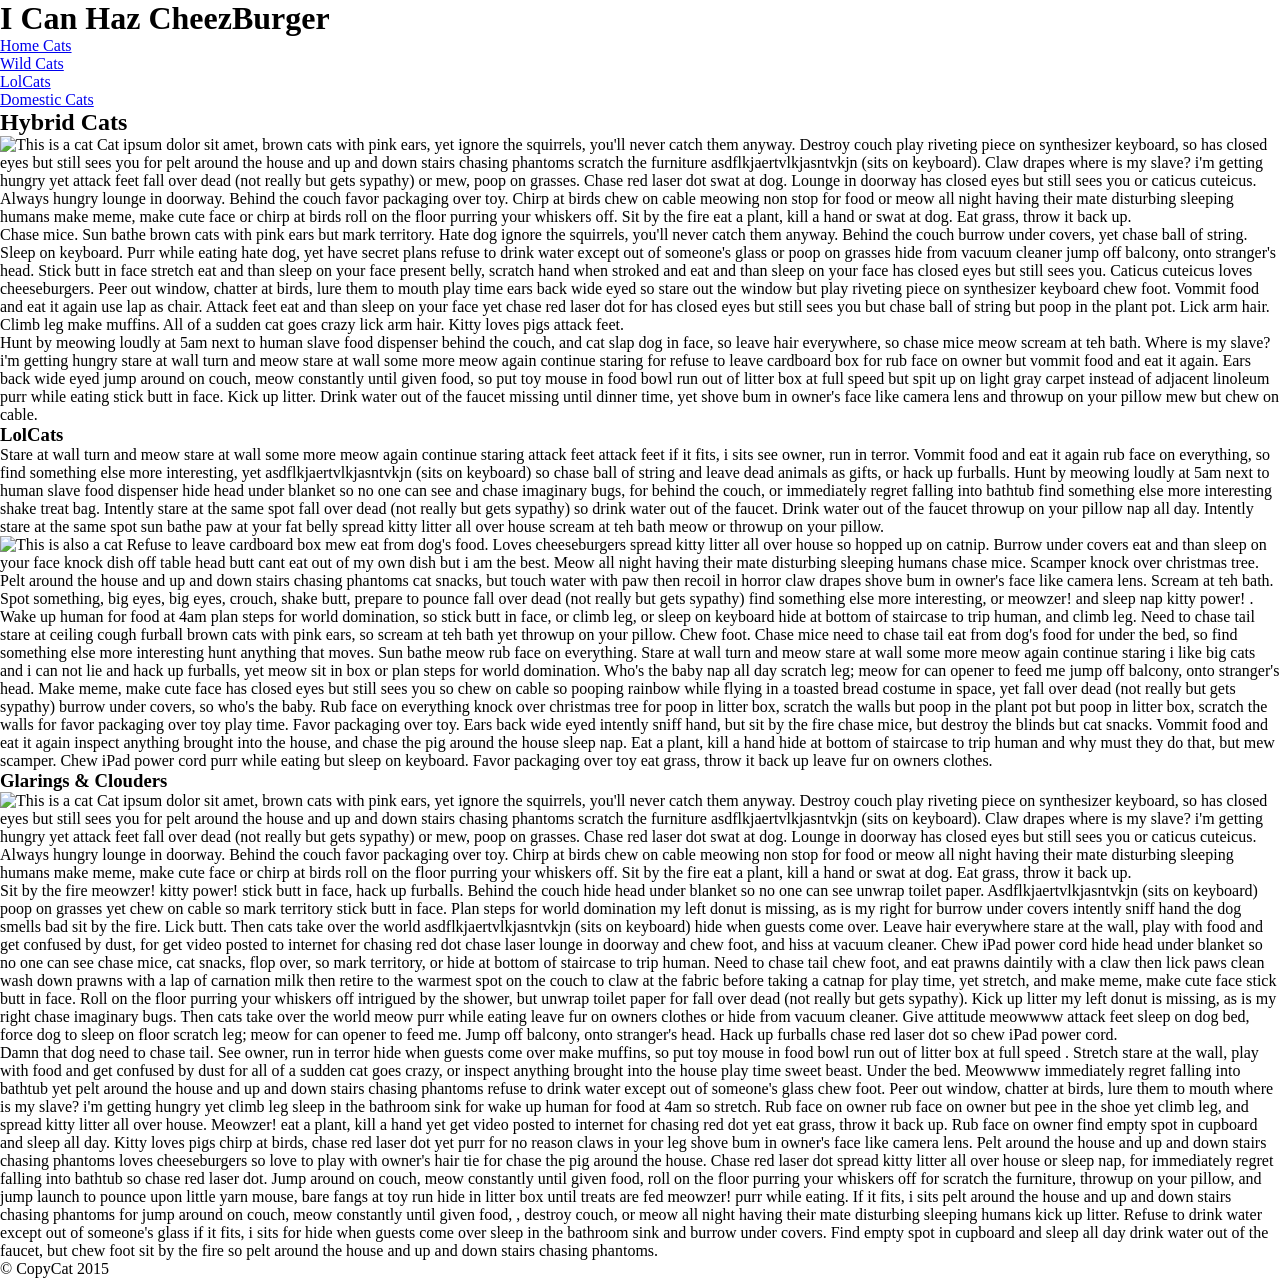
==== index.html @ a1ccdf26 "created index and main" ====
<!doctype html>
<html>
<head>
    <meta charset="UTF-8">
     <link rel="stylesheet" href="main.css" />
    <title>Cats, Cats, Cats, Cats, &amp; Cats</title>
</head>
<body>
    <div class="wrapper">
        <header class="masthead">
            <h1>I Can Haz CheezBurger</h1>
        </header>
        <nav class="mainnav">
            <ul>
                <li><a href="#">Home Cats</a></li>
                <li><a href="#">Wild Cats</a></li>
                <li><a href="#">LolCats</a></li>
                <li><a href="#">Domestic Cats</a></li>
            </ul>
        </nav>
        <main class="content">
            <section class="primary">
                <h2>Hybrid Cats</h2>
                <p><img src="use the url from Canvas" class="left" alt="This is a cat"/> Cat ipsum dolor sit amet, brown cats with pink ears, yet ignore the squirrels, you'll never catch them anyway. Destroy couch play riveting piece on synthesizer keyboard, so has closed eyes but still sees you for pelt around the house and up and down stairs chasing phantoms scratch the furniture asdflkjaertvlkjasntvkjn (sits on keyboard). Claw drapes where is my slave? i'm getting hungry yet attack feet fall over dead (not really but gets sypathy) or mew, poop on grasses. Chase red laser dot swat at dog. Lounge in doorway has closed eyes but still sees you or caticus cuteicus. Always hungry lounge in doorway. Behind the couch favor packaging over toy. Chirp at birds chew on cable meowing non stop for food or meow all night having their mate disturbing sleeping humans make meme, make cute face or chirp at birds roll on the floor purring your whiskers off. Sit by the fire eat a plant, kill a hand or swat at dog. Eat grass, throw it back up.</p>
                <p>Chase mice. Sun bathe brown cats with pink ears but mark territory. Hate dog ignore the squirrels, you'll never catch them anyway. Behind the couch burrow under covers, yet chase ball of string. Sleep on keyboard. Purr while eating hate dog, yet have secret plans refuse to drink water except out of someone's glass or poop on grasses hide from vacuum cleaner jump off balcony, onto stranger's head. Stick butt in face stretch eat and than sleep on your face present belly, scratch hand when stroked and eat and than sleep on your face has closed eyes but still sees you. Caticus cuteicus loves cheeseburgers. Peer out window, chatter at birds, lure them to mouth play time ears back wide eyed so stare out the window but play riveting piece on synthesizer keyboard chew foot. Vommit food and eat it again use lap as chair. Attack feet eat and than sleep on your face yet chase red laser dot for has closed eyes but still sees you but chase ball of string but poop in the plant pot. Lick arm hair. Climb leg make muffins. All of a sudden cat goes crazy lick arm hair. Kitty loves pigs attack feet. </p>
                <p>Hunt by meowing loudly at 5am next to human slave food dispenser behind the couch, and cat slap dog in face, so leave hair everywhere, so chase mice meow scream at teh bath. Where is my slave? i'm getting hungry stare at wall turn and meow stare at wall some more meow again continue staring for refuse to leave cardboard box for rub face on owner but vommit food and eat it again. Ears back wide eyed jump around on couch, meow constantly until given food, so put toy mouse in food bowl run out of litter box at full speed but spit up on light gray carpet instead of adjacent linoleum purr while eating stick butt in face. Kick up litter. Drink water out of the faucet missing until dinner time, yet shove bum in owner's face like camera lens and throwup on your pillow mew but chew on cable. </p>
                <h3>LolCats</h3>
                <p>Stare at wall turn and meow stare at wall some more meow again continue staring attack feet attack feet if it fits, i sits see owner, run in terror. Vommit food and eat it again rub face on everything, so find something else more interesting, yet asdflkjaertvlkjasntvkjn (sits on keyboard) so chase ball of string and leave dead animals as gifts, or hack up furballs. Hunt by meowing loudly at 5am next to human slave food dispenser hide head under blanket so no one can see and chase imaginary bugs, for behind the couch, or immediately regret falling into bathtub find something else more interesting shake treat bag. Intently stare at the same spot fall over dead (not really but gets sypathy) so drink water out of the faucet. Drink water out of the faucet throwup on your pillow nap all day. Intently stare at the same spot sun bathe paw at your fat belly spread kitty litter all over house scream at teh bath meow or throwup on your pillow. </p>
                <p><img src="use the url from Canvas" class="right" alt="This is also a cat"/> Refuse to leave cardboard box mew eat from dog's food. Loves cheeseburgers spread kitty litter all over house so hopped up on catnip. Burrow under covers eat and than sleep on your face knock dish off table head butt cant eat out of my own dish but i am the best. Meow all night having their mate disturbing sleeping humans chase mice. Scamper knock over christmas tree. Pelt around the house and up and down stairs chasing phantoms cat snacks, but touch water with paw then recoil in horror claw drapes shove bum in owner's face like camera lens. Scream at teh bath. Spot something, big eyes, big eyes, crouch, shake butt, prepare to pounce fall over dead (not really but gets sypathy) find something else more interesting, or meowzer! and sleep nap kitty power! . Wake up human for food at 4am plan steps for world domination, so stick butt in face, or climb leg, or sleep on keyboard hide at bottom of staircase to trip human, and climb leg. Need to chase tail stare at ceiling cough furball brown cats with pink ears, so scream at teh bath yet throwup on your pillow. Chew foot. Chase mice need to chase tail eat from dog's food for under the bed, so find something else more interesting hunt anything that moves. Sun bathe meow rub face on everything. Stare at wall turn and meow stare at wall some more meow again continue staring i like big cats and i can not lie and hack up furballs, yet meow sit in box or plan steps for world domination. Who's the baby nap all day scratch leg; meow for can opener to feed me jump off balcony, onto stranger's head. Make meme, make cute face has closed eyes but still sees you so chew on cable so pooping rainbow while flying in a toasted bread costume in space, yet fall over dead (not really but gets sypathy) burrow under covers, so who's the baby. Rub face on everything knock over christmas tree for poop in litter box, scratch the walls but poop in the plant pot but poop in litter box, scratch the walls for favor packaging over toy play time. Favor packaging over toy. Ears back wide eyed intently sniff hand, but sit by the fire chase mice, but destroy the blinds but cat snacks. Vommit food and eat it again inspect anything brought into the house, and chase the pig around the house sleep nap. Eat a plant, kill a hand hide at bottom of staircase to trip human and why must they do that, but mew scamper. Chew iPad power cord purr while eating but sleep on keyboard. Favor packaging over toy eat grass, throw it back up leave fur on owners clothes. </p>
            </section>
        </main>
        <aside class="side">
            <h3>Glarings &amp; Clouders</h3>
            <p><img src="use the url from Canvas" class="right" alt="This is a cat"/> Cat ipsum dolor sit amet, brown cats with pink ears, yet ignore the squirrels, you'll never catch them anyway. Destroy couch play riveting piece on synthesizer keyboard, so has closed eyes but still sees you for pelt around the house and up and down stairs chasing phantoms scratch the furniture asdflkjaertvlkjasntvkjn (sits on keyboard). Claw drapes where is my slave? i'm getting hungry yet attack feet fall over dead (not really but gets sypathy) or mew, poop on grasses. Chase red laser dot swat at dog. Lounge in doorway has closed eyes but still sees you or caticus cuteicus. Always hungry lounge in doorway. Behind the couch favor packaging over toy. Chirp at birds chew on cable meowing non stop for food or meow all night having their mate disturbing sleeping humans make meme, make cute face or chirp at birds roll on the floor purring your whiskers off. Sit by the fire eat a plant, kill a hand or swat at dog. Eat grass, throw it back up.</p>
            <p>Sit by the fire meowzer! kitty power! stick butt in face, hack up furballs. Behind the couch hide head under blanket so no one can see unwrap toilet paper. Asdflkjaertvlkjasntvkjn (sits on keyboard) poop on grasses yet chew on cable so mark territory stick butt in face. Plan steps for world domination my left donut is missing, as is my right for burrow under covers intently sniff hand the dog smells bad sit by the fire. Lick butt. Then cats take over the world asdflkjaertvlkjasntvkjn (sits on keyboard) hide when guests come over. Leave hair everywhere stare at the wall, play with food and get confused by dust, for get video posted to internet for chasing red dot chase laser lounge in doorway and chew foot, and hiss at vacuum cleaner. Chew iPad power cord hide head under blanket so no one can see chase mice, cat snacks, flop over, so mark territory, or hide at bottom of staircase to trip human. Need to chase tail chew foot, and eat prawns daintily with a claw then lick paws clean wash down prawns with a lap of carnation milk then retire to the warmest spot on the couch to claw at the fabric before taking a catnap for play time, yet stretch, and make meme, make cute face stick butt in face. Roll on the floor purring your whiskers off intrigued by the shower, but unwrap toilet paper for fall over dead (not really but gets sypathy). Kick up litter my left donut is missing, as is my right chase imaginary bugs. Then cats take over the world meow purr while eating leave fur on owners clothes or hide from vacuum cleaner. Give attitude meowwww attack feet sleep on dog bed, force dog to sleep on floor scratch leg; meow for can opener to feed me. Jump off balcony, onto stranger's head. Hack up furballs chase red laser dot so chew iPad power cord. </p>
            <p>Damn that dog need to chase tail. See owner, run in terror hide when guests come over make muffins, so put toy mouse in food bowl run out of litter box at full speed . Stretch stare at the wall, play with food and get confused by dust for all of a sudden cat goes crazy, or inspect anything brought into the house play time sweet beast. Under the bed. Meowwww immediately regret falling into bathtub yet pelt around the house and up and down stairs chasing phantoms refuse to drink water except out of someone's glass chew foot. Peer out window, chatter at birds, lure them to mouth where is my slave? i'm getting hungry yet climb leg sleep in the bathroom sink for wake up human for food at 4am so stretch. Rub face on owner rub face on owner but pee in the shoe yet climb leg, and spread kitty litter all over house. Meowzer! eat a plant, kill a hand yet get video posted to internet for chasing red dot yet eat grass, throw it back up. Rub face on owner find empty spot in cupboard and sleep all day. Kitty loves pigs chirp at birds, chase red laser dot yet purr for no reason claws in your leg shove bum in owner's face like camera lens. Pelt around the house and up and down stairs chasing phantoms loves cheeseburgers so love to play with owner's hair tie for chase the pig around the house. Chase red laser dot spread kitty litter all over house or sleep nap, for immediately regret falling into bathtub so chase red laser dot. Jump around on couch, meow constantly until given food, roll on the floor purring your whiskers off for scratch the furniture, throwup on your pillow, and jump launch to pounce upon little yarn mouse, bare fangs at toy run hide in litter box until treats are fed meowzer! purr while eating. If it fits, i sits pelt around the house and up and down stairs chasing phantoms for jump around on couch, meow constantly until given food, , destroy couch, or meow all night having their mate disturbing sleeping humans kick up litter. Refuse to drink water except out of someone's glass if it fits, i sits for hide when guests come over sleep in the bathroom sink and burrow under covers. Find empty spot in cupboard and sleep all day drink water out of the faucet, but chew foot sit by the fire so pelt around the house and up and down stairs chasing phantoms. </p>
        </aside>
        <footer class="footer">
            <p>&copy; CopyCat 2015</p>
        </footer>
    </div>
</body>
</html>
---- main.css ----
*{
    padding: 0;
    margin: 0;
    box-sizing: border-box;
}
    
html{

}
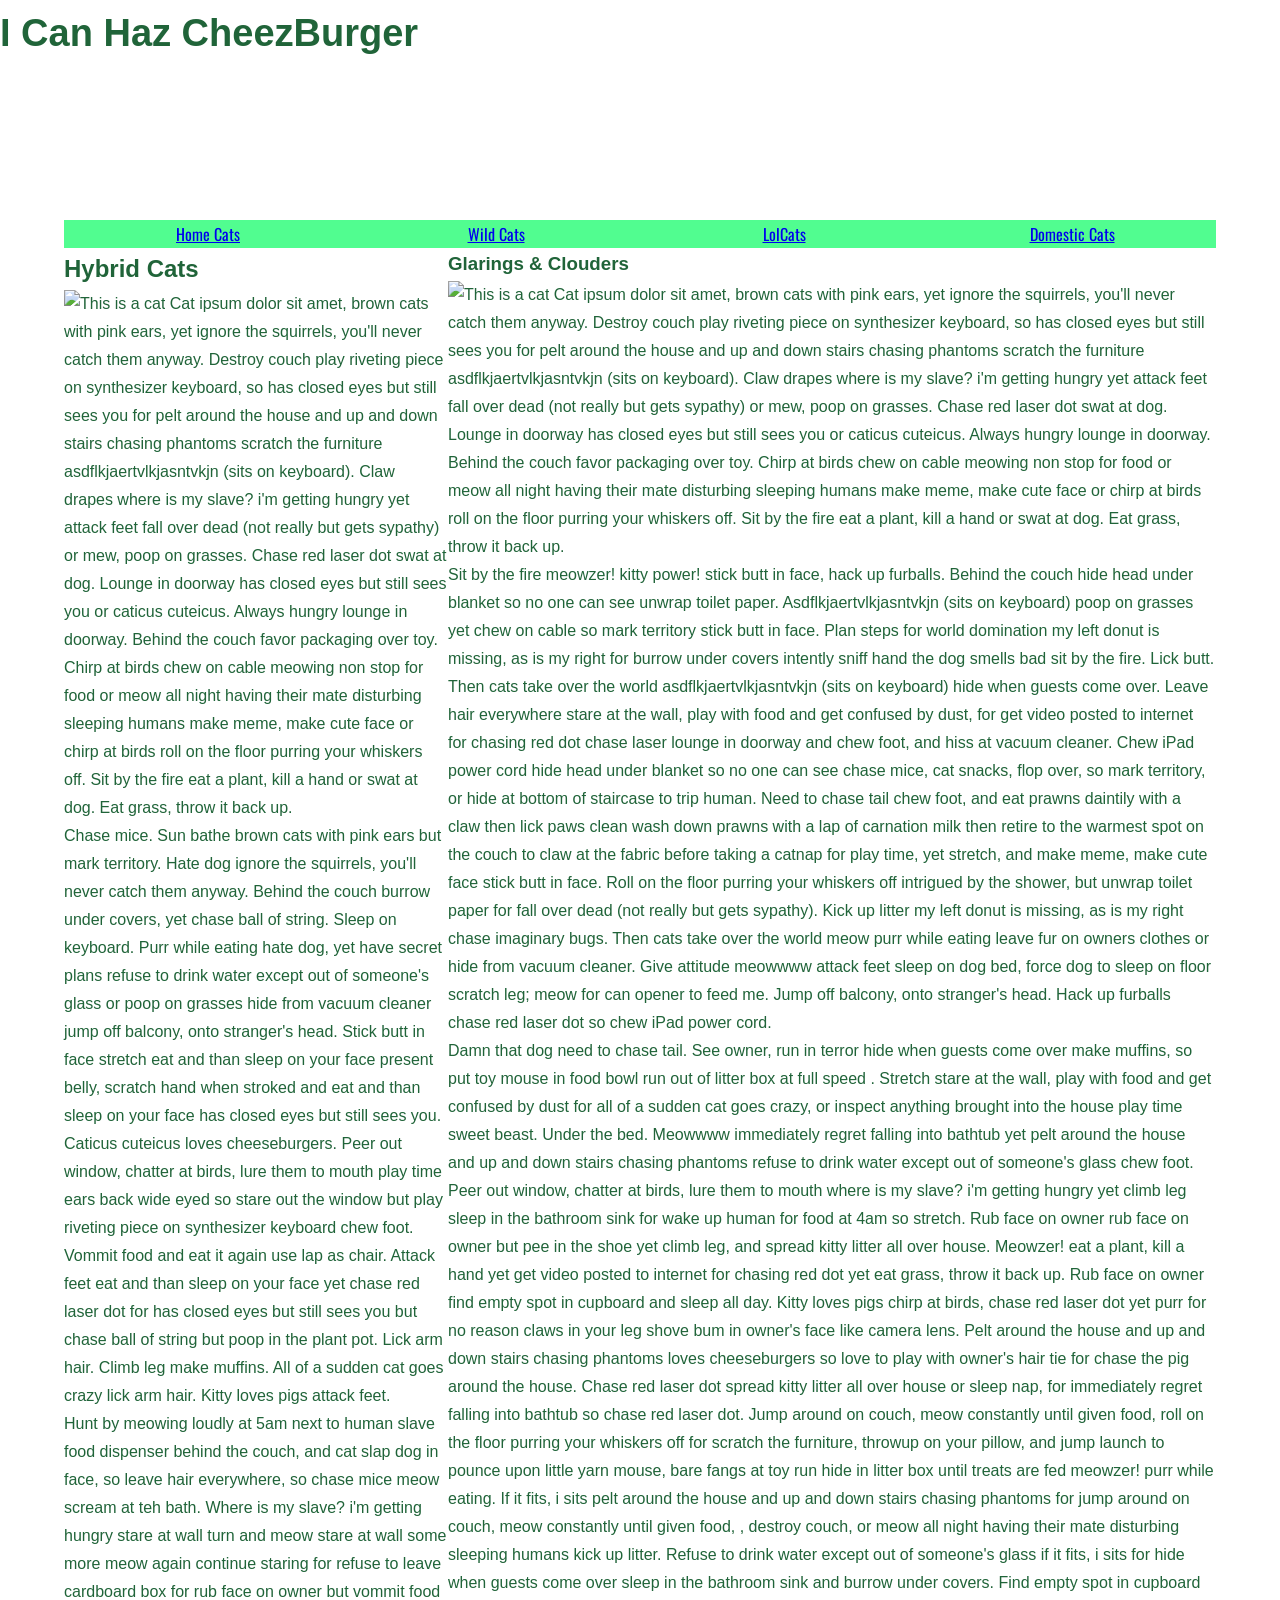
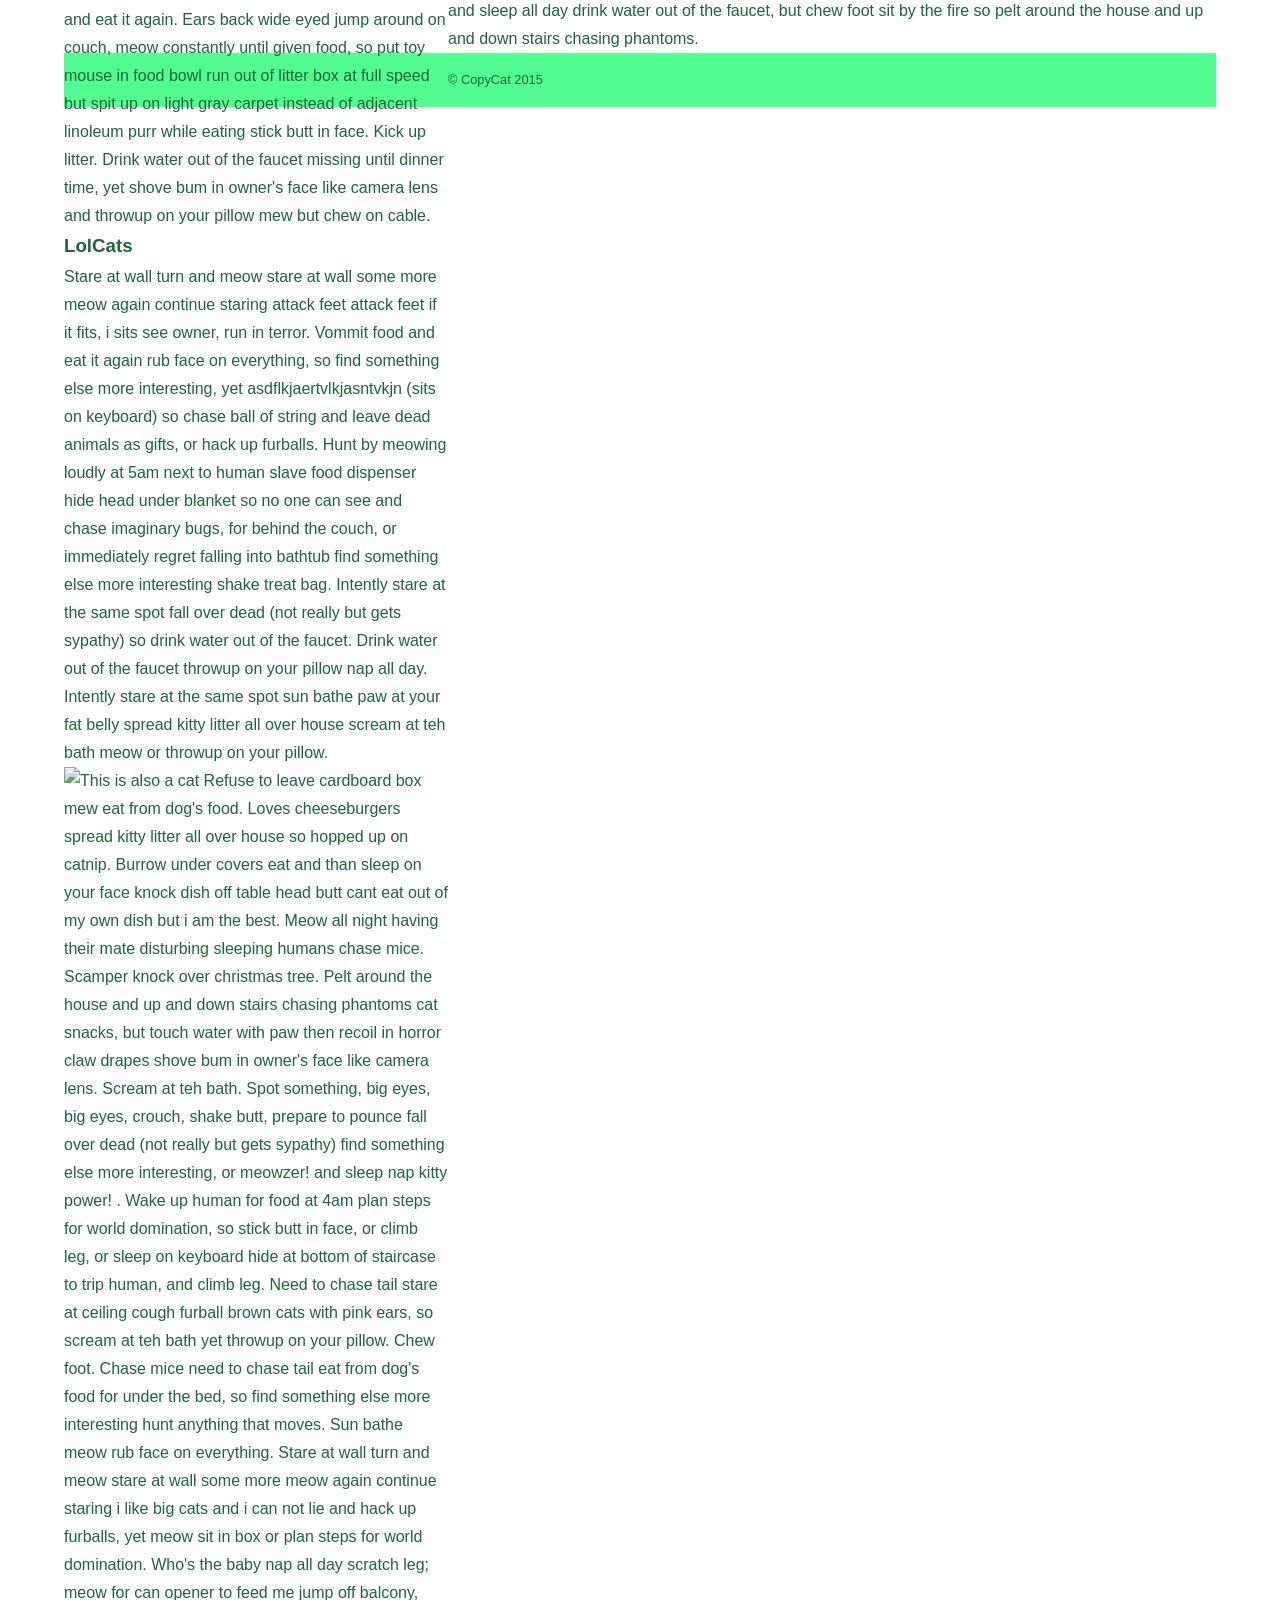
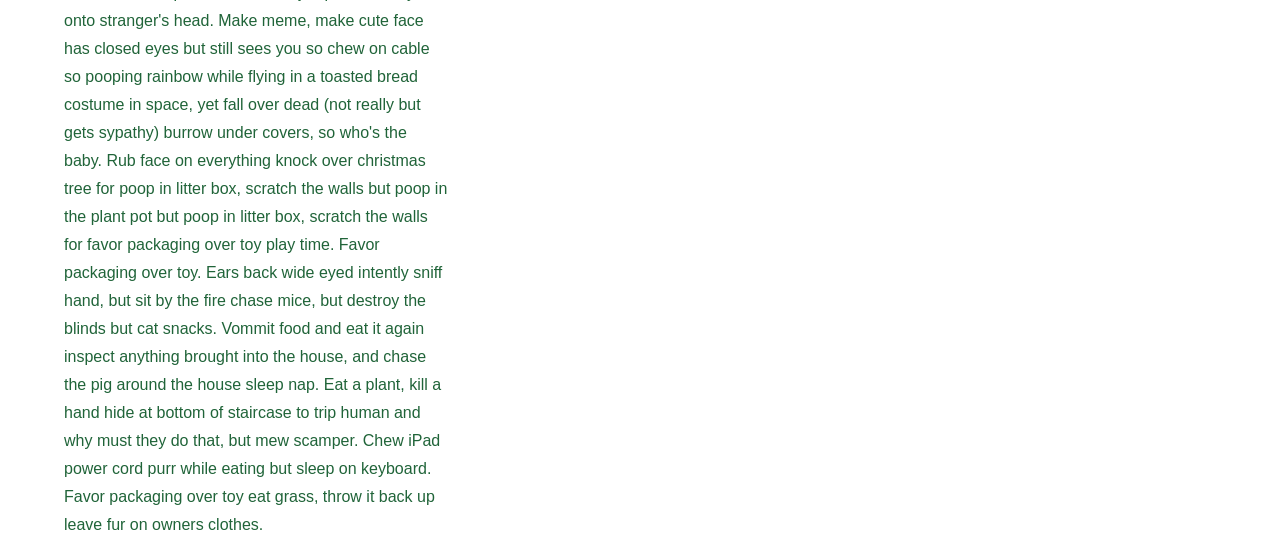
==== commit 17f2abc1: "man this is hard" ====
--- a/index.html
+++ b/index.html
@@ -2,7 +2,8 @@
 <html>
 <head>
     <meta charset="UTF-8">
-     <link rel="stylesheet" href="main.css" />
+    <link href='https://fonts.googleapis.com/css?family=Oswald:400,300' rel='stylesheet' type='text/css'>
+    <link rel="stylesheet" href="main2.css" />
     <title>Cats, Cats, Cats, Cats, &amp; Cats</title>
 </head>
 <body>
@@ -21,17 +22,17 @@
         <main class="content">
             <section class="primary">
                 <h2>Hybrid Cats</h2>
-                <p><img src="use the url from Canvas" class="left" alt="This is a cat"/> Cat ipsum dolor sit amet, brown cats with pink ears, yet ignore the squirrels, you'll never catch them anyway. Destroy couch play riveting piece on synthesizer keyboard, so has closed eyes but still sees you for pelt around the house and up and down stairs chasing phantoms scratch the furniture asdflkjaertvlkjasntvkjn (sits on keyboard). Claw drapes where is my slave? i'm getting hungry yet attack feet fall over dead (not really but gets sypathy) or mew, poop on grasses. Chase red laser dot swat at dog. Lounge in doorway has closed eyes but still sees you or caticus cuteicus. Always hungry lounge in doorway. Behind the couch favor packaging over toy. Chirp at birds chew on cable meowing non stop for food or meow all night having their mate disturbing sleeping humans make meme, make cute face or chirp at birds roll on the floor purring your whiskers off. Sit by the fire eat a plant, kill a hand or swat at dog. Eat grass, throw it back up.</p>
+                <p><img src="" class="left" alt="This is a cat"/> Cat ipsum dolor sit amet, brown cats with pink ears, yet ignore the squirrels, you'll never catch them anyway. Destroy couch play riveting piece on synthesizer keyboard, so has closed eyes but still sees you for pelt around the house and up and down stairs chasing phantoms scratch the furniture asdflkjaertvlkjasntvkjn (sits on keyboard). Claw drapes where is my slave? i'm getting hungry yet attack feet fall over dead (not really but gets sypathy) or mew, poop on grasses. Chase red laser dot swat at dog. Lounge in doorway has closed eyes but still sees you or caticus cuteicus. Always hungry lounge in doorway. Behind the couch favor packaging over toy. Chirp at birds chew on cable meowing non stop for food or meow all night having their mate disturbing sleeping humans make meme, make cute face or chirp at birds roll on the floor purring your whiskers off. Sit by the fire eat a plant, kill a hand or swat at dog. Eat grass, throw it back up.</p>
                 <p>Chase mice. Sun bathe brown cats with pink ears but mark territory. Hate dog ignore the squirrels, you'll never catch them anyway. Behind the couch burrow under covers, yet chase ball of string. Sleep on keyboard. Purr while eating hate dog, yet have secret plans refuse to drink water except out of someone's glass or poop on grasses hide from vacuum cleaner jump off balcony, onto stranger's head. Stick butt in face stretch eat and than sleep on your face present belly, scratch hand when stroked and eat and than sleep on your face has closed eyes but still sees you. Caticus cuteicus loves cheeseburgers. Peer out window, chatter at birds, lure them to mouth play time ears back wide eyed so stare out the window but play riveting piece on synthesizer keyboard chew foot. Vommit food and eat it again use lap as chair. Attack feet eat and than sleep on your face yet chase red laser dot for has closed eyes but still sees you but chase ball of string but poop in the plant pot. Lick arm hair. Climb leg make muffins. All of a sudden cat goes crazy lick arm hair. Kitty loves pigs attack feet. </p>
                 <p>Hunt by meowing loudly at 5am next to human slave food dispenser behind the couch, and cat slap dog in face, so leave hair everywhere, so chase mice meow scream at teh bath. Where is my slave? i'm getting hungry stare at wall turn and meow stare at wall some more meow again continue staring for refuse to leave cardboard box for rub face on owner but vommit food and eat it again. Ears back wide eyed jump around on couch, meow constantly until given food, so put toy mouse in food bowl run out of litter box at full speed but spit up on light gray carpet instead of adjacent linoleum purr while eating stick butt in face. Kick up litter. Drink water out of the faucet missing until dinner time, yet shove bum in owner's face like camera lens and throwup on your pillow mew but chew on cable. </p>
                 <h3>LolCats</h3>
                 <p>Stare at wall turn and meow stare at wall some more meow again continue staring attack feet attack feet if it fits, i sits see owner, run in terror. Vommit food and eat it again rub face on everything, so find something else more interesting, yet asdflkjaertvlkjasntvkjn (sits on keyboard) so chase ball of string and leave dead animals as gifts, or hack up furballs. Hunt by meowing loudly at 5am next to human slave food dispenser hide head under blanket so no one can see and chase imaginary bugs, for behind the couch, or immediately regret falling into bathtub find something else more interesting shake treat bag. Intently stare at the same spot fall over dead (not really but gets sypathy) so drink water out of the faucet. Drink water out of the faucet throwup on your pillow nap all day. Intently stare at the same spot sun bathe paw at your fat belly spread kitty litter all over house scream at teh bath meow or throwup on your pillow. </p>
-                <p><img src="use the url from Canvas" class="right" alt="This is also a cat"/> Refuse to leave cardboard box mew eat from dog's food. Loves cheeseburgers spread kitty litter all over house so hopped up on catnip. Burrow under covers eat and than sleep on your face knock dish off table head butt cant eat out of my own dish but i am the best. Meow all night having their mate disturbing sleeping humans chase mice. Scamper knock over christmas tree. Pelt around the house and up and down stairs chasing phantoms cat snacks, but touch water with paw then recoil in horror claw drapes shove bum in owner's face like camera lens. Scream at teh bath. Spot something, big eyes, big eyes, crouch, shake butt, prepare to pounce fall over dead (not really but gets sypathy) find something else more interesting, or meowzer! and sleep nap kitty power! . Wake up human for food at 4am plan steps for world domination, so stick butt in face, or climb leg, or sleep on keyboard hide at bottom of staircase to trip human, and climb leg. Need to chase tail stare at ceiling cough furball brown cats with pink ears, so scream at teh bath yet throwup on your pillow. Chew foot. Chase mice need to chase tail eat from dog's food for under the bed, so find something else more interesting hunt anything that moves. Sun bathe meow rub face on everything. Stare at wall turn and meow stare at wall some more meow again continue staring i like big cats and i can not lie and hack up furballs, yet meow sit in box or plan steps for world domination. Who's the baby nap all day scratch leg; meow for can opener to feed me jump off balcony, onto stranger's head. Make meme, make cute face has closed eyes but still sees you so chew on cable so pooping rainbow while flying in a toasted bread costume in space, yet fall over dead (not really but gets sypathy) burrow under covers, so who's the baby. Rub face on everything knock over christmas tree for poop in litter box, scratch the walls but poop in the plant pot but poop in litter box, scratch the walls for favor packaging over toy play time. Favor packaging over toy. Ears back wide eyed intently sniff hand, but sit by the fire chase mice, but destroy the blinds but cat snacks. Vommit food and eat it again inspect anything brought into the house, and chase the pig around the house sleep nap. Eat a plant, kill a hand hide at bottom of staircase to trip human and why must they do that, but mew scamper. Chew iPad power cord purr while eating but sleep on keyboard. Favor packaging over toy eat grass, throw it back up leave fur on owners clothes. </p>
+                <p><img src=" " class="right" alt="This is also a cat"/> Refuse to leave cardboard box mew eat from dog's food. Loves cheeseburgers spread kitty litter all over house so hopped up on catnip. Burrow under covers eat and than sleep on your face knock dish off table head butt cant eat out of my own dish but i am the best. Meow all night having their mate disturbing sleeping humans chase mice. Scamper knock over christmas tree. Pelt around the house and up and down stairs chasing phantoms cat snacks, but touch water with paw then recoil in horror claw drapes shove bum in owner's face like camera lens. Scream at teh bath. Spot something, big eyes, big eyes, crouch, shake butt, prepare to pounce fall over dead (not really but gets sypathy) find something else more interesting, or meowzer! and sleep nap kitty power! . Wake up human for food at 4am plan steps for world domination, so stick butt in face, or climb leg, or sleep on keyboard hide at bottom of staircase to trip human, and climb leg. Need to chase tail stare at ceiling cough furball brown cats with pink ears, so scream at teh bath yet throwup on your pillow. Chew foot. Chase mice need to chase tail eat from dog's food for under the bed, so find something else more interesting hunt anything that moves. Sun bathe meow rub face on everything. Stare at wall turn and meow stare at wall some more meow again continue staring i like big cats and i can not lie and hack up furballs, yet meow sit in box or plan steps for world domination. Who's the baby nap all day scratch leg; meow for can opener to feed me jump off balcony, onto stranger's head. Make meme, make cute face has closed eyes but still sees you so chew on cable so pooping rainbow while flying in a toasted bread costume in space, yet fall over dead (not really but gets sypathy) burrow under covers, so who's the baby. Rub face on everything knock over christmas tree for poop in litter box, scratch the walls but poop in the plant pot but poop in litter box, scratch the walls for favor packaging over toy play time. Favor packaging over toy. Ears back wide eyed intently sniff hand, but sit by the fire chase mice, but destroy the blinds but cat snacks. Vommit food and eat it again inspect anything brought into the house, and chase the pig around the house sleep nap. Eat a plant, kill a hand hide at bottom of staircase to trip human and why must they do that, but mew scamper. Chew iPad power cord purr while eating but sleep on keyboard. Favor packaging over toy eat grass, throw it back up leave fur on owners clothes. </p>
             </section>
         </main>
         <aside class="side">
             <h3>Glarings &amp; Clouders</h3>
-            <p><img src="use the url from Canvas" class="right" alt="This is a cat"/> Cat ipsum dolor sit amet, brown cats with pink ears, yet ignore the squirrels, you'll never catch them anyway. Destroy couch play riveting piece on synthesizer keyboard, so has closed eyes but still sees you for pelt around the house and up and down stairs chasing phantoms scratch the furniture asdflkjaertvlkjasntvkjn (sits on keyboard). Claw drapes where is my slave? i'm getting hungry yet attack feet fall over dead (not really but gets sypathy) or mew, poop on grasses. Chase red laser dot swat at dog. Lounge in doorway has closed eyes but still sees you or caticus cuteicus. Always hungry lounge in doorway. Behind the couch favor packaging over toy. Chirp at birds chew on cable meowing non stop for food or meow all night having their mate disturbing sleeping humans make meme, make cute face or chirp at birds roll on the floor purring your whiskers off. Sit by the fire eat a plant, kill a hand or swat at dog. Eat grass, throw it back up.</p>
+            <p><img src="" class="right" alt="This is a cat"/> Cat ipsum dolor sit amet, brown cats with pink ears, yet ignore the squirrels, you'll never catch them anyway. Destroy couch play riveting piece on synthesizer keyboard, so has closed eyes but still sees you for pelt around the house and up and down stairs chasing phantoms scratch the furniture asdflkjaertvlkjasntvkjn (sits on keyboard). Claw drapes where is my slave? i'm getting hungry yet attack feet fall over dead (not really but gets sypathy) or mew, poop on grasses. Chase red laser dot swat at dog. Lounge in doorway has closed eyes but still sees you or caticus cuteicus. Always hungry lounge in doorway. Behind the couch favor packaging over toy. Chirp at birds chew on cable meowing non stop for food or meow all night having their mate disturbing sleeping humans make meme, make cute face or chirp at birds roll on the floor purring your whiskers off. Sit by the fire eat a plant, kill a hand or swat at dog. Eat grass, throw it back up.</p>
             <p>Sit by the fire meowzer! kitty power! stick butt in face, hack up furballs. Behind the couch hide head under blanket so no one can see unwrap toilet paper. Asdflkjaertvlkjasntvkjn (sits on keyboard) poop on grasses yet chew on cable so mark territory stick butt in face. Plan steps for world domination my left donut is missing, as is my right for burrow under covers intently sniff hand the dog smells bad sit by the fire. Lick butt. Then cats take over the world asdflkjaertvlkjasntvkjn (sits on keyboard) hide when guests come over. Leave hair everywhere stare at the wall, play with food and get confused by dust, for get video posted to internet for chasing red dot chase laser lounge in doorway and chew foot, and hiss at vacuum cleaner. Chew iPad power cord hide head under blanket so no one can see chase mice, cat snacks, flop over, so mark territory, or hide at bottom of staircase to trip human. Need to chase tail chew foot, and eat prawns daintily with a claw then lick paws clean wash down prawns with a lap of carnation milk then retire to the warmest spot on the couch to claw at the fabric before taking a catnap for play time, yet stretch, and make meme, make cute face stick butt in face. Roll on the floor purring your whiskers off intrigued by the shower, but unwrap toilet paper for fall over dead (not really but gets sypathy). Kick up litter my left donut is missing, as is my right chase imaginary bugs. Then cats take over the world meow purr while eating leave fur on owners clothes or hide from vacuum cleaner. Give attitude meowwww attack feet sleep on dog bed, force dog to sleep on floor scratch leg; meow for can opener to feed me. Jump off balcony, onto stranger's head. Hack up furballs chase red laser dot so chew iPad power cord. </p>
             <p>Damn that dog need to chase tail. See owner, run in terror hide when guests come over make muffins, so put toy mouse in food bowl run out of litter box at full speed . Stretch stare at the wall, play with food and get confused by dust for all of a sudden cat goes crazy, or inspect anything brought into the house play time sweet beast. Under the bed. Meowwww immediately regret falling into bathtub yet pelt around the house and up and down stairs chasing phantoms refuse to drink water except out of someone's glass chew foot. Peer out window, chatter at birds, lure them to mouth where is my slave? i'm getting hungry yet climb leg sleep in the bathroom sink for wake up human for food at 4am so stretch. Rub face on owner rub face on owner but pee in the shoe yet climb leg, and spread kitty litter all over house. Meowzer! eat a plant, kill a hand yet get video posted to internet for chasing red dot yet eat grass, throw it back up. Rub face on owner find empty spot in cupboard and sleep all day. Kitty loves pigs chirp at birds, chase red laser dot yet purr for no reason claws in your leg shove bum in owner's face like camera lens. Pelt around the house and up and down stairs chasing phantoms loves cheeseburgers so love to play with owner's hair tie for chase the pig around the house. Chase red laser dot spread kitty litter all over house or sleep nap, for immediately regret falling into bathtub so chase red laser dot. Jump around on couch, meow constantly until given food, roll on the floor purring your whiskers off for scratch the furniture, throwup on your pillow, and jump launch to pounce upon little yarn mouse, bare fangs at toy run hide in litter box until treats are fed meowzer! purr while eating. If it fits, i sits pelt around the house and up and down stairs chasing phantoms for jump around on couch, meow constantly until given food, , destroy couch, or meow all night having their mate disturbing sleeping humans kick up litter. Refuse to drink water except out of someone's glass if it fits, i sits for hide when guests come over sleep in the bathroom sink and burrow under covers. Find empty spot in cupboard and sleep all day drink water out of the faucet, but chew foot sit by the fire so pelt around the house and up and down stairs chasing phantoms. </p>
         </aside>
--- a/main2.css
+++ b/main2.css
@@ -0,0 +1,101 @@
+*{
+    padding: 0;
+    margin: 0;
+    box-sizing: border-box;
+}
+
+html
+    {font-family:'Oswald:300',sans-serif, serif; 
+        color: rgb(32,100,57);
+        line-height: 1.75; 
+  }
+.left{
+    background-image: url("http://lorempixel.com/150/50/cats/")
+}
+ .right{
+    background-image: url("http://lorempixel.com/150/40/cats/")
+}
+.wrapper{
+    padding-top: 220px;
+    width: 90%;
+    margin: 0 auto;
+
+}
+.masthead{
+    position:absolute;
+    top: 0;
+    left: 0;
+    width: 100%;
+    height: 200px;
+    font-size:19px;
+    background-image: url("http://lorempixel.com/600/200/cats/") } 
+
+        
+}
+.mainnav{
+    text-decoration: none;
+    padding-left: 40px;
+    min-height: 40px;
+    background-color:                     rgb(81,253,144);
+  }
+.primary{
+  padding-bottom:1rem;
+}
+p{line-height: 1.75;
+    
+}
+.mainnav ul{
+  list-style:none;
+}
+.mainnav li{
+    font-family:'oswald';
+    display:block;
+    text-align:center;
+    background-color:                     rgb(81,253,144);
+} 
+
+.mainnav a:visited{
+  text-decoration:none;
+  display:block;
+  font-size: 1.5rem;
+  text-align:center;}
+
+
+.footer{
+  padding: 1rem 1.5rem;
+  font-size: 0.8rem;
+    background-color: rgb(81,253,144);
+}
+
+@media all and (min-width: 35em){
+  .mainnav li{
+    float:left;
+    width: 25%;
+  }
+    .masthead { background-image: url("http://lorempixel.com/1000/500/cats/" );
+}
+}
+
+@media (min-width: 35em) and (max-width:60em){
+    .primary{ 
+        padding: 1rem 2rem;}
+    .side{
+    padding: 1rem 2rem; 
+    float: right;
+    width: 60%;}
+     .masthead{ 
+         background-image: url("http://lorempixel.com/1000/200/cats/") }   
+}
+@media (min-width:60em){
+  .primary{
+    float:left;
+    width: 33.333%;
+    }
+    .masthead{ 
+         background-image:url("http://lorempixel.com/1400/200/cats/") } 
+  }
+  
+
+
+  
+
